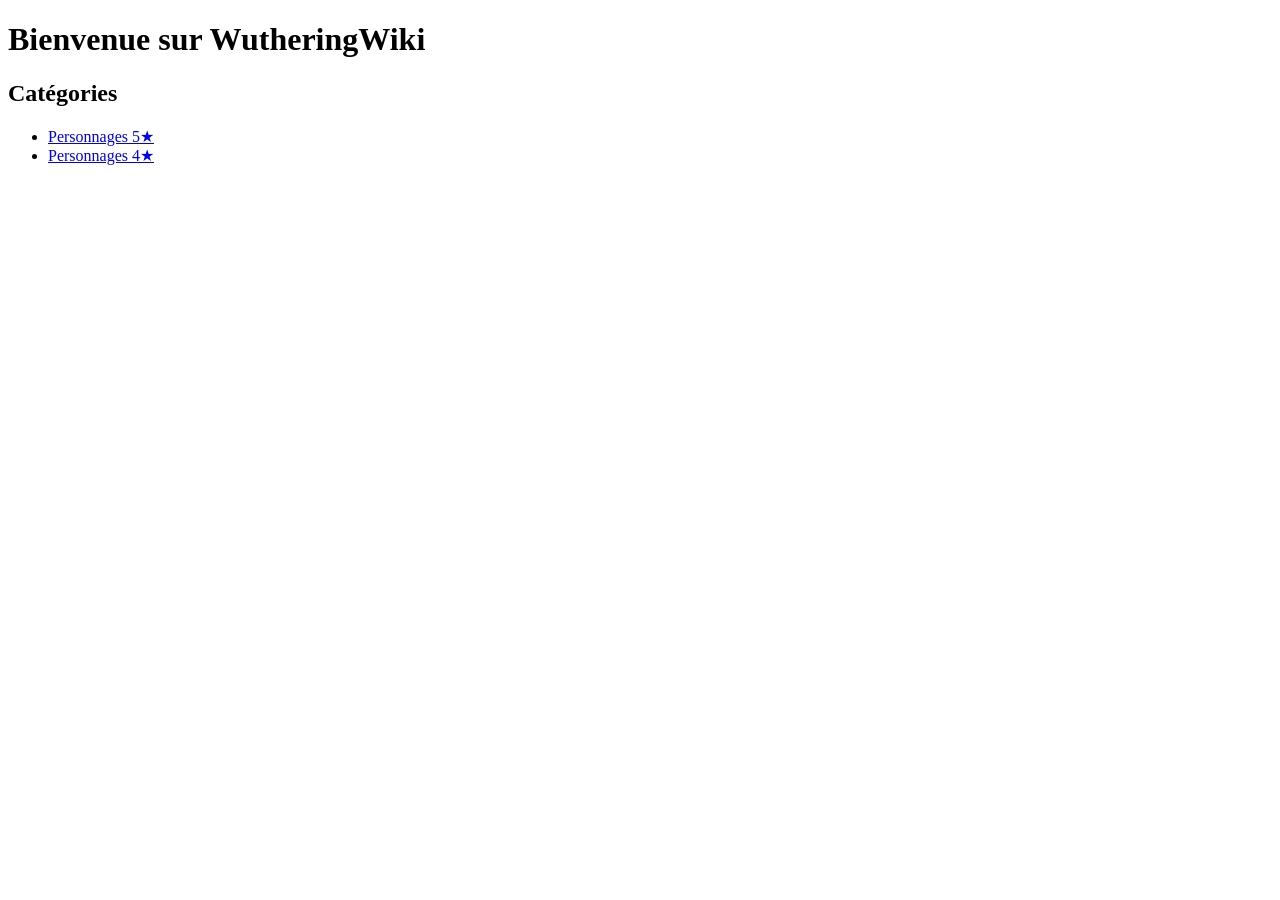
==== index.html @ 3005f0ff "Création du code de index.html" ====
<!DOCTYPE html>
<html lang="fr">
<head>
    <meta charset="UTF-8">
    <title>WutheringWiki - Accueil</title>
</head>

<body>

    <h1>Bienvenue sur WutheringWiki</h1>

    <h2>Catégories</h2>

    <ul>
        <li><a href="./html/cat1.html">Personnages 5★</a></li>
        <li><a href="./html/cat2.html">Personnages 4★</a></li>
    </ul>

</body>
</html>
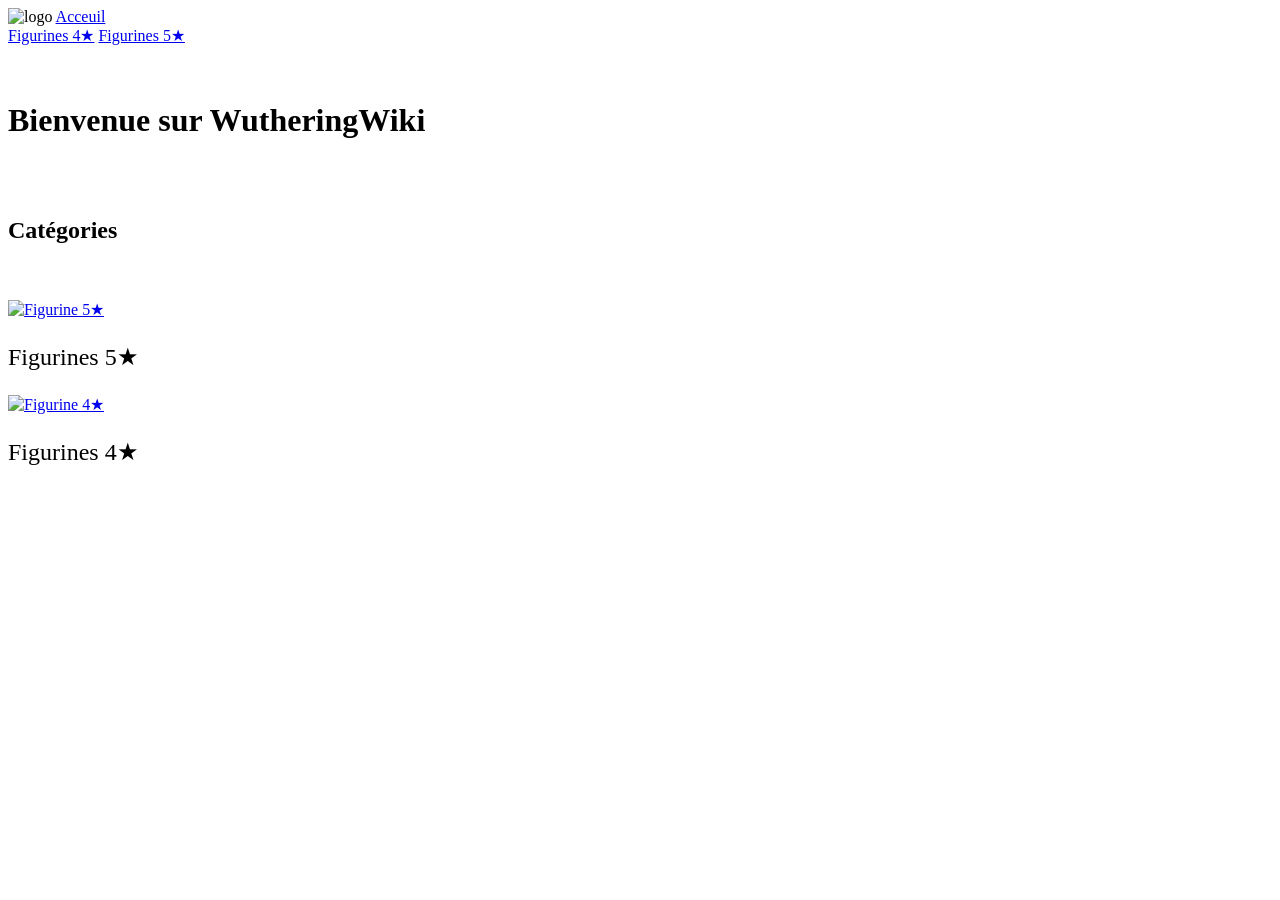
==== commit e20afeb6: "Creation d'index" ====
--- a/index.html
+++ b/index.html
@@ -5,16 +5,39 @@
     <title>WutheringWiki - Accueil</title>
 </head>
 
+<body > 
+<div>
+<header class="header-1">
+<nav>
+    <div class="nav-left">
+        <img src="../images/logo.png" alt="logo" class="nav-logo1">
+        <a href="index.html" class="nav-link">Acceuil</a>
+    </div>
+    <div class="nav-right">
+        <a href="./html/cat2.html" class="nav-link">Figurines 4★</a>
+        <a href="./html/cat1.html" class="nav-link">Figurines 5★</a>
+    </div>
+</header>
+</nav> 
+
 <body>
+<br><br>
 
-    <h1>Bienvenue sur WutheringWiki</h1>
+<h1 class="Bienvenue">Bienvenue sur WutheringWiki</h1>
+<br><br>
 
-    <h2>Catégories</h2>
-
-    <ul>
-        <li><a href="./html/cat1.html">Personnages 5★</a></li>
-        <li><a href="./html/cat2.html">Personnages 4★</a></li>
-    </ul>
-
+<h2 class="Bienvenue">Catégories</h2>
+<br><br>
+<div class="character">
+    <div  class="char-1"> 
+        <a href="./html/cat1.html"><img src="./images/s-l1200.png" alt="Figurine 5★"></a>
+        <p style="font-size: x-large;">Figurines 5★</p> 
+    </div> 
+    <div class="char-2"> 
+        <a href="./html/cat2.html"><img src="./images/chisa-plush-keychain-600.webp" alt="Figurine 4★"></a> 
+        <p style="font-size: x-large;">Figurines 4★</p> 
+    </div>
+</div>
 </body>
-</html> +</html>
+ 
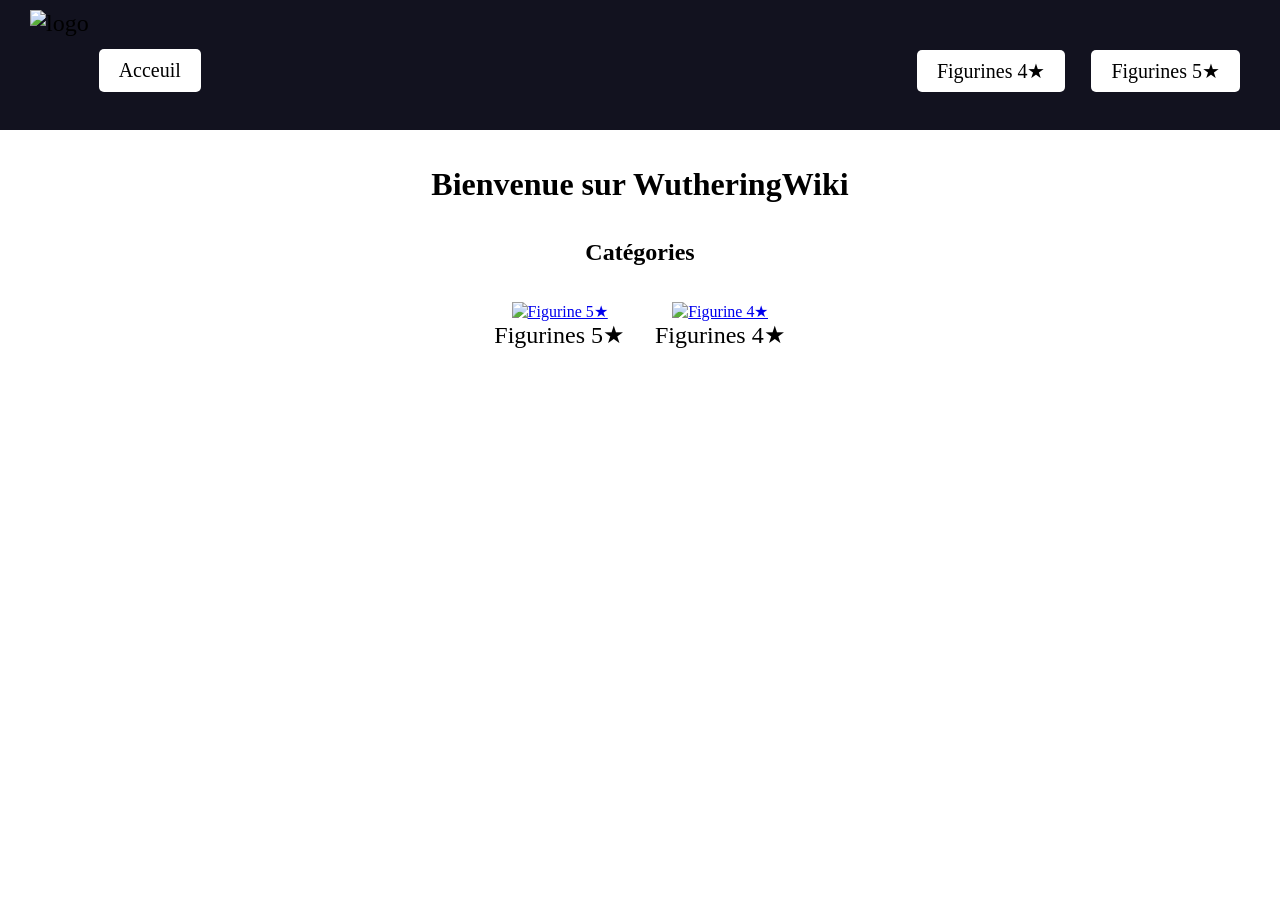
==== commit 3f329911: "Creation du Code css pour le Cat1" ====
--- a/index.html
+++ b/index.html
@@ -4,7 +4,7 @@
     <meta charset="UTF-8">
     <title>WutheringWiki - Accueil</title>
 </head>
-
+<link rel="stylesheet" href="../css/commun.css">
 <body > 
 <div>
 <header class="header-1">
--- a/css/commun.css
+++ b/css/commun.css
@@ -0,0 +1,86 @@
+*{
+    margin: 0;
+}
+header{
+    background-color: transparent;
+}
+.header-1{
+    background-color: rgb(18, 18, 31);
+    padding: 10px 30px;
+    margin: 0;
+    font-size: x-large;
+    height: 110px;
+}
+nav{
+    display: flex;
+    justify-content: space-between;
+    align-items: center;
+}
+.nav-link {
+    background-color: rgb(255, 255, 255);
+    color: black;
+    padding: 10px 20px;
+    text-decoration: none;
+    border-radius: 5px;
+}
+.nav-left {
+    display: flex;
+    align-items: center;
+}
+.nav-link{
+    margin: 0 10px;
+    text-decoration: none;
+    color: black;
+    font-size: 20px;
+}
+.nav-right .nav-link{
+    background-color: white;
+    color: #000000;
+    padding: 10px 20px;
+    border-radius: 5px;
+}
+.nav-link:hover {
+    background-color: rgb(255, 255, 255);
+    color: rgb(0, 0, 0);
+    cursor: pointer;
+    transition: background-color 0.2s ease, color 0.2s ease;
+    font-size:1.9ch;
+}
+.nav-logo1{
+  height: 120px;
+}
+.Bienvenue{
+  color: rgb(0, 0, 0);
+  text-align: center;
+}
+.character {
+  flex: 1;
+  text-align: center;
+}
+
+.character img:hover {
+  transform: scale(1.02);
+  box-shadow: 0 0 15px rgba(0, 0, 0, 0.3);
+  cursor: pointer;
+}
+.char { 
+    text-align: center; 
+} 
+.char img { 
+    width: 300px;
+    border-radius: 10px;
+}
+.character { 
+    display: flex; 
+    justify-content: center; 
+    gap: 30px; 
+}
+.character img:hover {
+  transform: scale(1.02);
+  box-shadow: 0 0 15px rgba(0, 0, 0, 0.3);
+  cursor: pointer;
+}
+.character {
+  flex: 1;
+  text-align: center;
+}
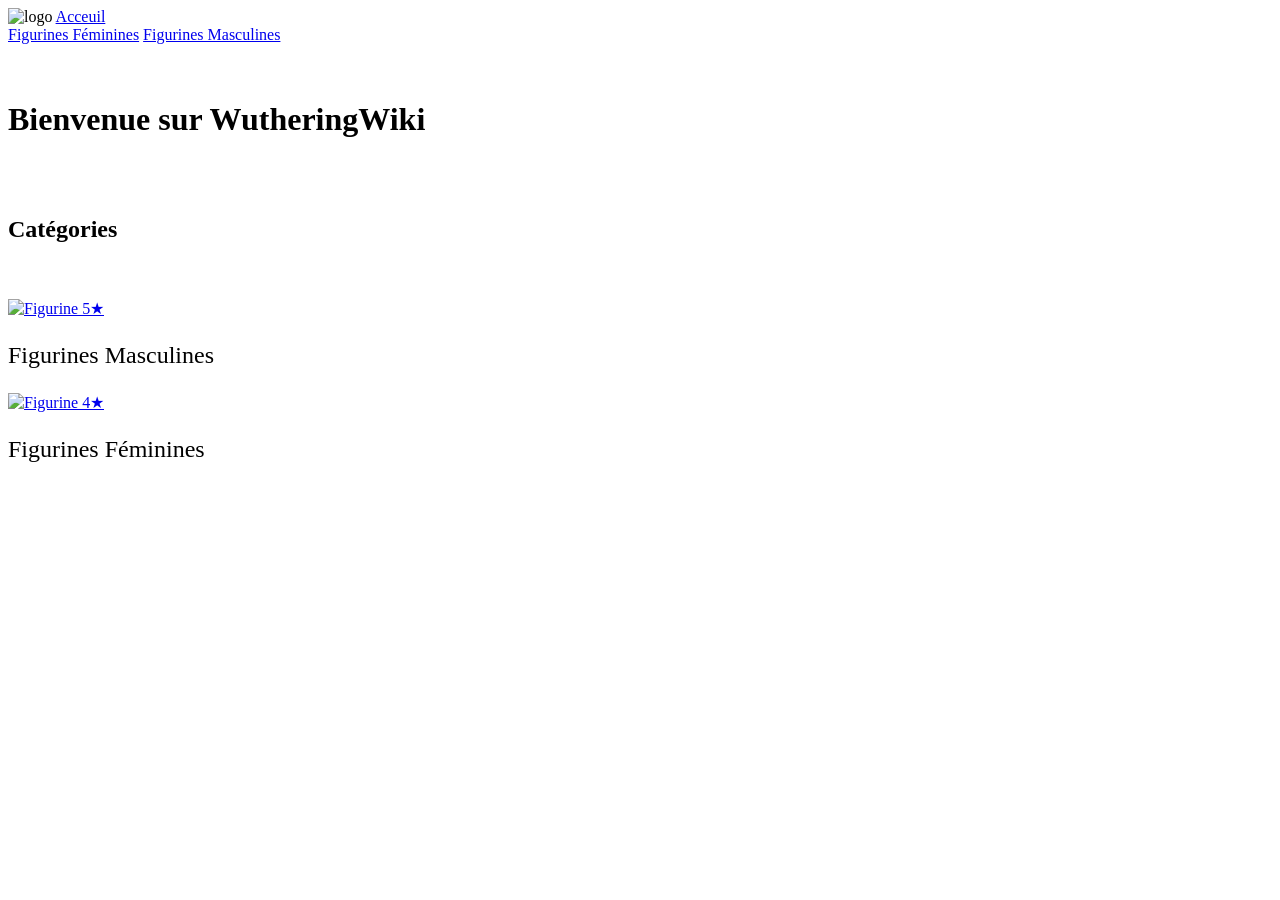
==== commit bfd5561f: "Création de prod 3 et 4 ainsi qu'améliorations des fichies" ====
--- a/index.html
+++ b/index.html
@@ -4,7 +4,7 @@
     <meta charset="UTF-8">
     <title>WutheringWiki - Accueil</title>
 </head>
-<link rel="stylesheet" href="../css/commun.css">
+
 <body > 
 <div>
 <header class="header-1">
@@ -14,8 +14,8 @@
         <a href="index.html" class="nav-link">Acceuil</a>
     </div>
     <div class="nav-right">
-        <a href="./html/cat2.html" class="nav-link">Figurines 4★</a>
-        <a href="./html/cat1.html" class="nav-link">Figurines 5★</a>
+        <a href="./html/cat2.html" class="nav-link">Figurines Féminines</a>
+        <a href="./html/cat1.html" class="nav-link">Figurines Masculines</a>
     </div>
 </header>
 </nav> 
@@ -31,11 +31,11 @@
 <div class="character">
     <div  class="char-1"> 
         <a href="./html/cat1.html"><img src="./images/s-l1200.png" alt="Figurine 5★"></a>
-        <p style="font-size: x-large;">Figurines 5★</p> 
+        <p style="font-size: x-large;">Figurines Masculines</p> 
     </div> 
     <div class="char-2"> 
         <a href="./html/cat2.html"><img src="./images/chisa-plush-keychain-600.webp" alt="Figurine 4★"></a> 
-        <p style="font-size: x-large;">Figurines 4★</p> 
+        <p style="font-size: x-large;">Figurines Féminines</p> 
     </div>
 </div>
 </body>
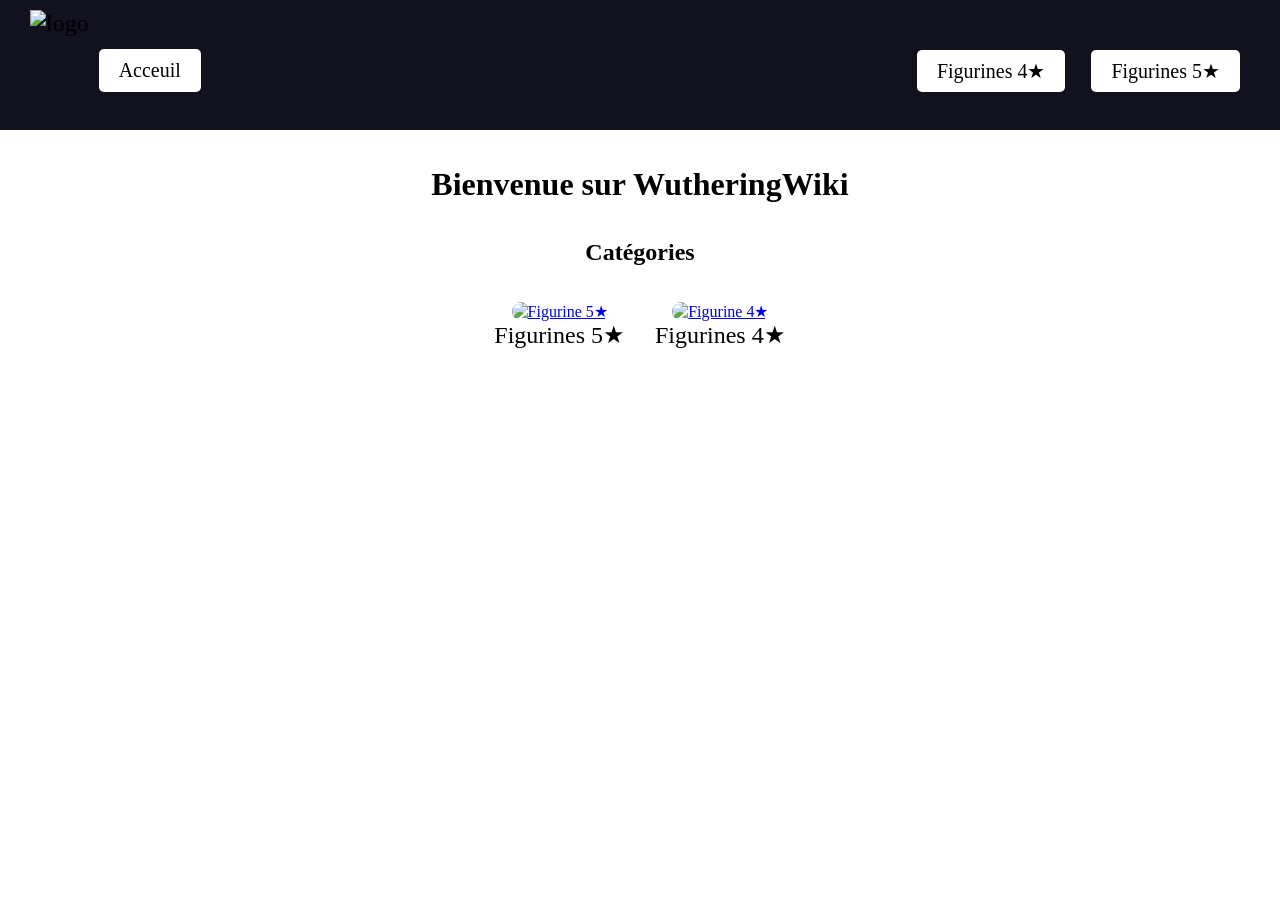
==== commit 5016e9de: "Merge pull request #14 from BdeB-Org/CSS Css" ====
--- a/index.html
+++ b/index.html
@@ -4,7 +4,7 @@
     <meta charset="UTF-8">
     <title>WutheringWiki - Accueil</title>
 </head>
-
+<link rel="stylesheet" href="../css/commun.css">
 <body > 
 <div>
 <header class="header-1">
@@ -14,8 +14,8 @@
         <a href="index.html" class="nav-link">Acceuil</a>
     </div>
     <div class="nav-right">
-        <a href="./html/cat2.html" class="nav-link">Figurines Féminines</a>
-        <a href="./html/cat1.html" class="nav-link">Figurines Masculines</a>
+        <a href="./html/cat2.html" class="nav-link">Figurines 4★</a>
+        <a href="./html/cat1.html" class="nav-link">Figurines 5★</a>
     </div>
 </header>
 </nav> 
@@ -31,11 +31,11 @@
 <div class="character">
     <div  class="char-1"> 
         <a href="./html/cat1.html"><img src="./images/s-l1200.png" alt="Figurine 5★"></a>
-        <p style="font-size: x-large;">Figurines Masculines</p> 
+        <p style="font-size: x-large;">Figurines 5★</p> 
     </div> 
     <div class="char-2"> 
         <a href="./html/cat2.html"><img src="./images/chisa-plush-keychain-600.webp" alt="Figurine 4★"></a> 
-        <p style="font-size: x-large;">Figurines Féminines</p> 
+        <p style="font-size: x-large;">Figurines 4★</p> 
     </div>
 </div>
 </body>
--- a/css/commun.css
+++ b/css/commun.css
@@ -0,0 +1,103 @@
+*{
+    margin: 0;
+}
+header{
+    background-color: transparent;
+}
+.header-1{
+    background-color: rgb(18, 18, 31);
+    padding: 10px 30px;
+    margin: 0;
+    font-size: x-large;
+    height: 110px;
+}
+nav{
+    display: flex;
+    justify-content: space-between;
+    align-items: center;
+}
+.nav-link {
+    background-color: rgb(255, 255, 255);
+    color: black;
+    padding: 10px 20px;
+    text-decoration: none;
+    border-radius: 5px;
+}
+.nav-left {
+    display: flex;
+    align-items: center;
+}
+.nav-link{
+    margin: 0 10px;
+    text-decoration: none;
+    color: black;
+    font-size: 20px;
+}
+.nav-right .nav-link{
+    background-color: white;
+    color: #000000;
+    padding: 10px 20px;
+    border-radius: 5px;
+}
+.nav-link:hover {
+    background-color: rgb(255, 255, 255);
+    color: rgb(0, 0, 0);
+    cursor: pointer;
+    transition: background-color 0.2s ease, color 0.2s ease;
+    font-size:1.9ch;
+}
+.nav-logo1{
+  height: 120px;
+}
+.Bienvenue{
+  color: rgb(0, 0, 0);
+  text-align: center;
+}
+.character {
+  flex: 1;
+  text-align: center;
+}
+
+.character img:hover {
+  transform: scale(1.02);
+  box-shadow: 0 0 15px rgba(0, 0, 0, 0.3);
+  cursor: pointer;
+}
+.char { 
+    text-align: center; 
+} 
+.char img { 
+    width: 300px;
+    border-radius: 10px;
+}
+.char-1{
+  text-align: center;
+}
+.char-1 img{
+  width: 300px;
+  height: 533px;
+  border-radius: 10px;
+}
+.char-2{
+  text-align: center;
+}
+.char-2 img{
+  width: 300px;
+  height: 533px;
+  border-radius: 10px;
+}
+
+.character { 
+    display: flex; 
+    justify-content: center; 
+    gap: 30px; 
+}
+.character img:hover {
+  transform: scale(1.02);
+  box-shadow: 0 0 15px rgba(0, 0, 0, 0.3);
+  cursor: pointer;
+}
+.character {
+  flex: 1;
+  text-align: center;
+}
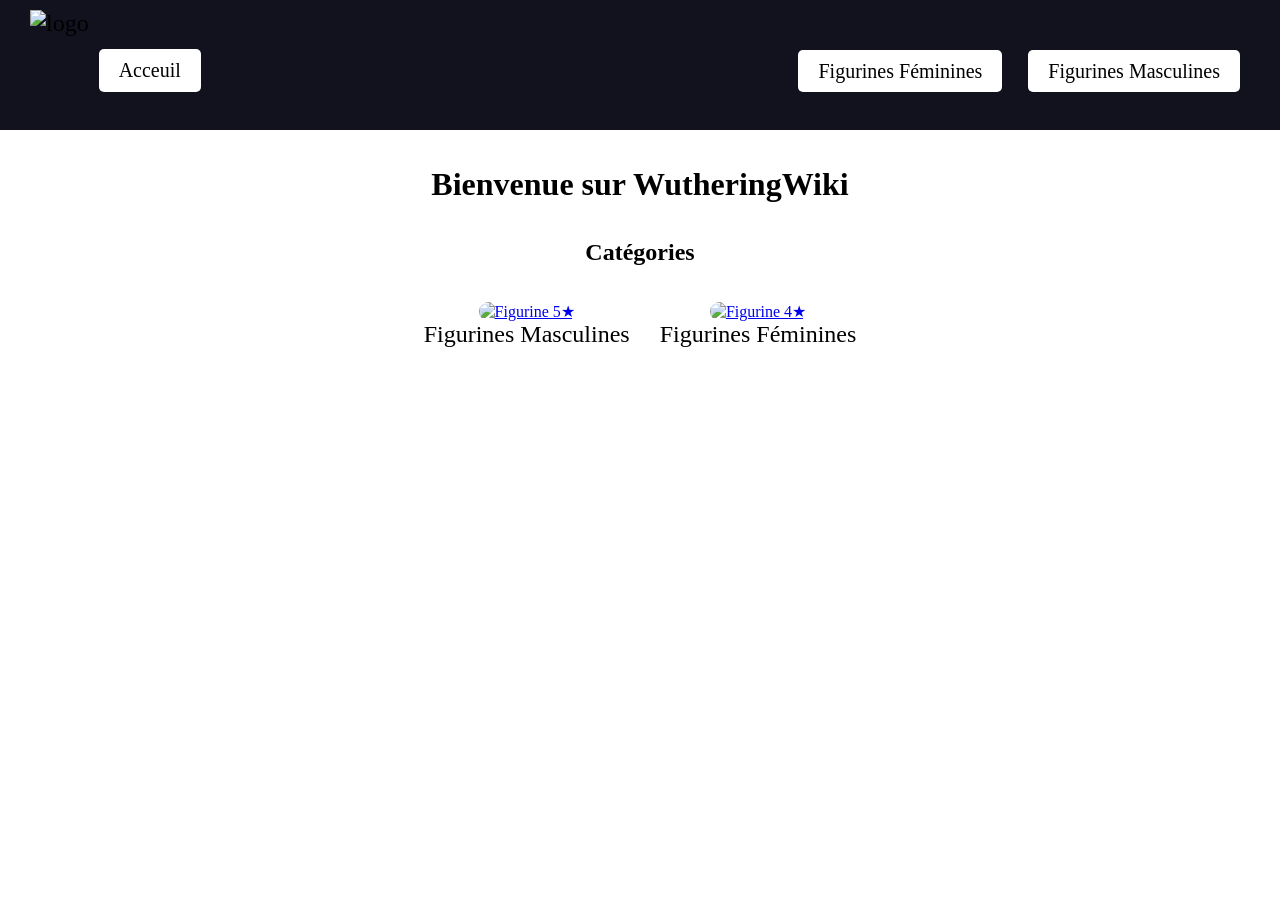
==== commit 2932a9dc: "Merge branch 'main' into Halim" ====
--- a/index.html
+++ b/index.html
@@ -14,8 +14,8 @@
         <a href="index.html" class="nav-link">Acceuil</a>
     </div>
     <div class="nav-right">
-        <a href="./html/cat2.html" class="nav-link">Figurines 4★</a>
-        <a href="./html/cat1.html" class="nav-link">Figurines 5★</a>
+        <a href="./html/cat2.html" class="nav-link">Figurines Féminines</a>
+        <a href="./html/cat1.html" class="nav-link">Figurines Masculines</a>
     </div>
 </header>
 </nav> 
@@ -31,11 +31,11 @@
 <div class="character">
     <div  class="char-1"> 
         <a href="./html/cat1.html"><img src="./images/s-l1200.png" alt="Figurine 5★"></a>
-        <p style="font-size: x-large;">Figurines 5★</p> 
+        <p style="font-size: x-large;">Figurines Masculines</p> 
     </div> 
     <div class="char-2"> 
         <a href="./html/cat2.html"><img src="./images/chisa-plush-keychain-600.webp" alt="Figurine 4★"></a> 
-        <p style="font-size: x-large;">Figurines 4★</p> 
+        <p style="font-size: x-large;">Figurines Féminines</p> 
     </div>
 </div>
 </body>
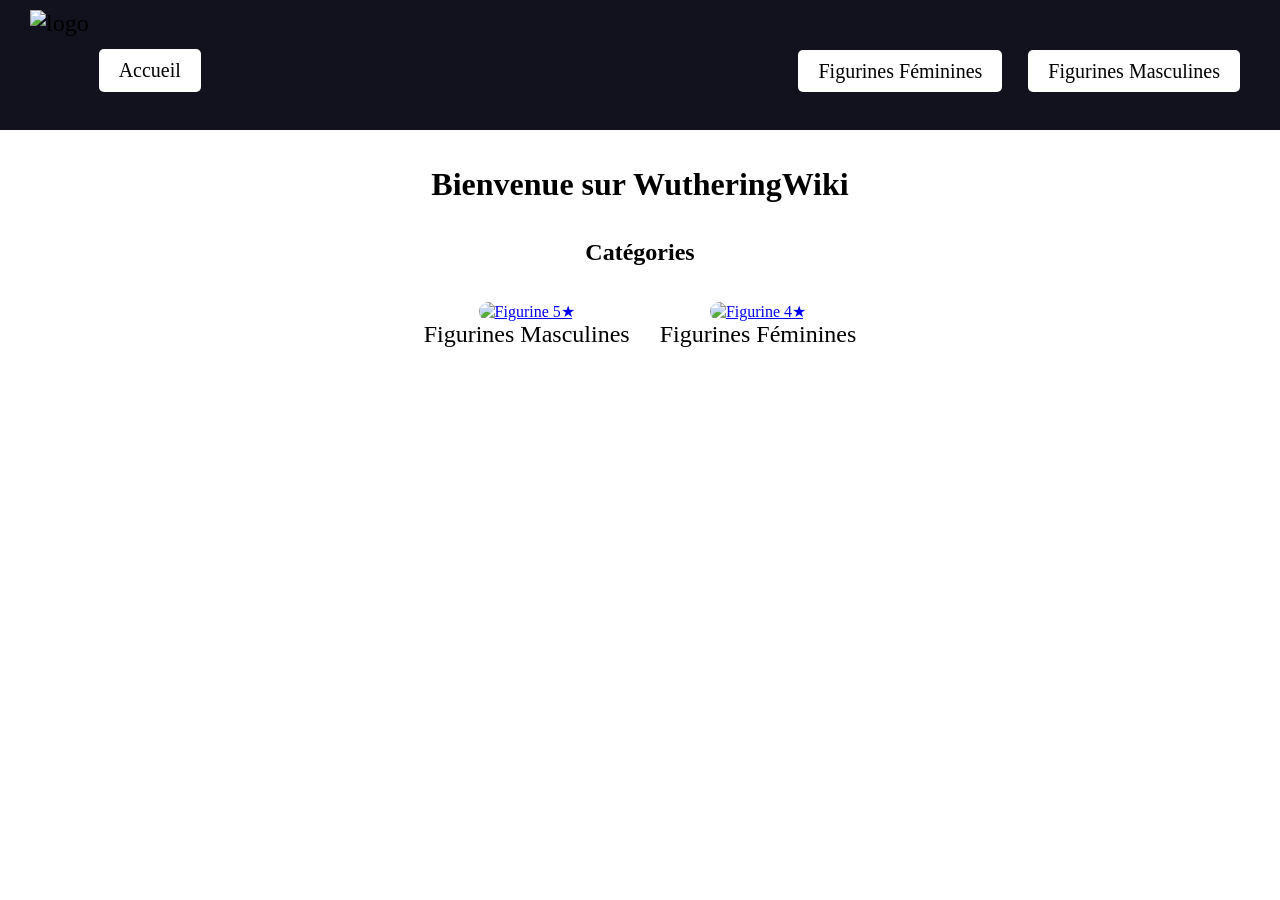
==== commit 97cd45d4: "Changement Image de JPG a WEBP" ====
--- a/index.html
+++ b/index.html
@@ -10,8 +10,8 @@
 <header class="header-1">
 <nav>
     <div class="nav-left">
-        <img src="../images/logo.png" alt="logo" class="nav-logo1">
-        <a href="index.html" class="nav-link">Acceuil</a>
+        <img src="../images/logo.webp" alt="logo" class="nav-logo1">
+        <a href="index.html" class="nav-link">Accueil</a>
     </div>
     <div class="nav-right">
         <a href="./html/cat2.html" class="nav-link">Figurines Féminines</a>
@@ -30,7 +30,7 @@
 <br><br>
 <div class="character">
     <div  class="char-1"> 
-        <a href="./html/cat1.html"><img src="./images/s-l1200.png" alt="Figurine 5★"></a>
+        <a href="./html/cat1.html"><img src="./images/s-l1200.webp" alt="Figurine 5★"></a>
         <p style="font-size: x-large;">Figurines Masculines</p> 
     </div> 
     <div class="char-2"> 
--- a/css/commun.css
+++ b/css/commun.css
@@ -101,3 +101,69 @@
   flex: 1;
   text-align: center;
 }
+.char-layout {
+   display: flex; 
+   justify-content: center; 
+   align-items: center; 
+   margin-top: 40px; 
+  }  
+.char-video {
+     width: 250px; 
+     border-radius: 50px; 
+     margin-right: 300px;
+  }  
+  .char-image-wrapper {
+  position: relative;
+  display: inline-block; 
+} 
+.char-image-wrapper img {
+  width: 300px; 
+  border-radius: 10px; 
+}  
+
+.char-description { 
+  max-width: 300px; 
+  margin-right: 220px;
+  font-size: 1.1rem; 
+}
+.char-layout {
+    display: flex;
+    justify-content: center;
+    align-items: center;
+    gap: 40px;
+    margin-top: 40px;
+}
+
+.char-video iframe {
+    width: 300px;
+    height: 170px;
+    border-radius: 10px;
+}
+
+.char-image-wrapper {
+    position: relative;
+
+    display: inline-block;
+}
+
+.char-image-wrapper img {
+    width: 300px;
+    margin-right: 20px;
+    border-radius: 10px;
+}
+.char-description {
+    max-width: 300px;
+    font-size: 1.1rem;
+} 
+.prix {
+  font-size: x-large;
+  font-family:Verdana, Geneva, Tahoma, sans-serif;
+}
+
+.nav-acheter .nav-link {
+  background-color: rgb(18, 18, 31);
+  color: #ffffff;
+  padding: 6px 12px;
+  width: 21%;
+  border-radius: 50px;
+}
